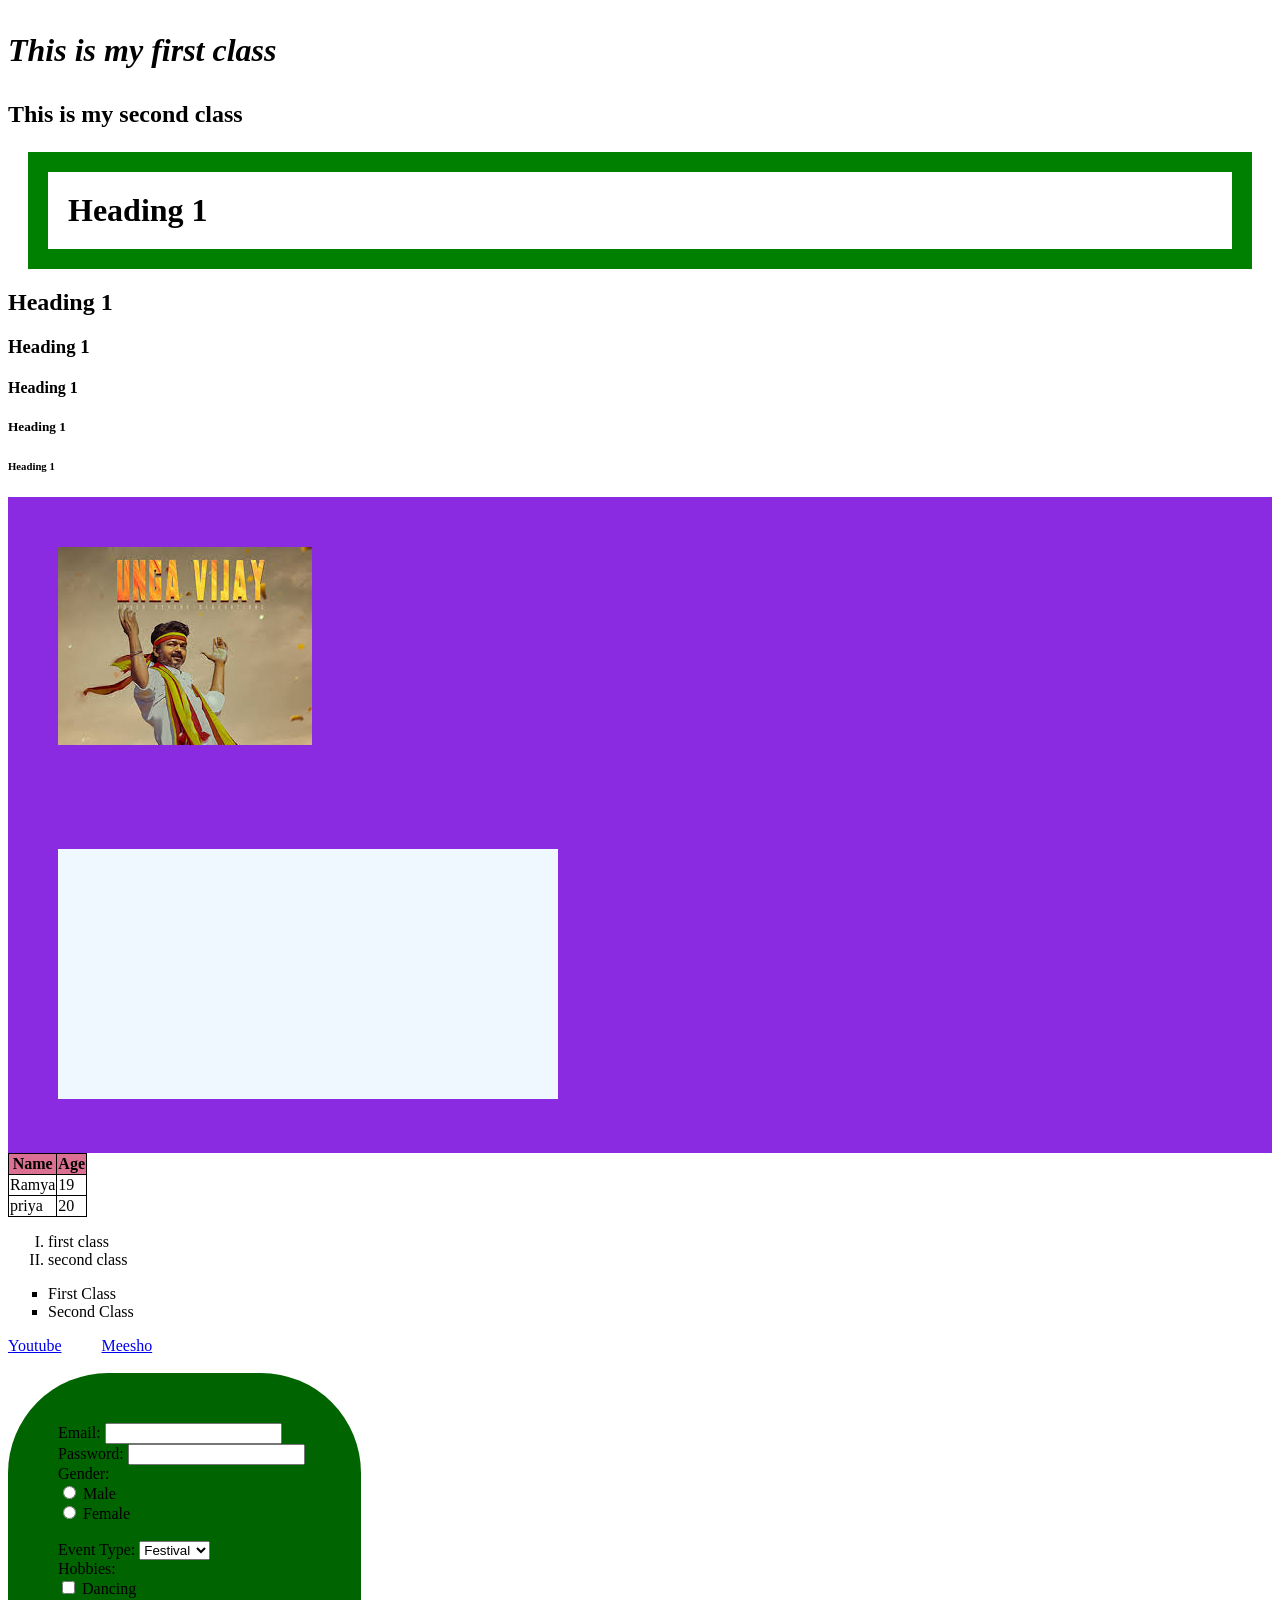
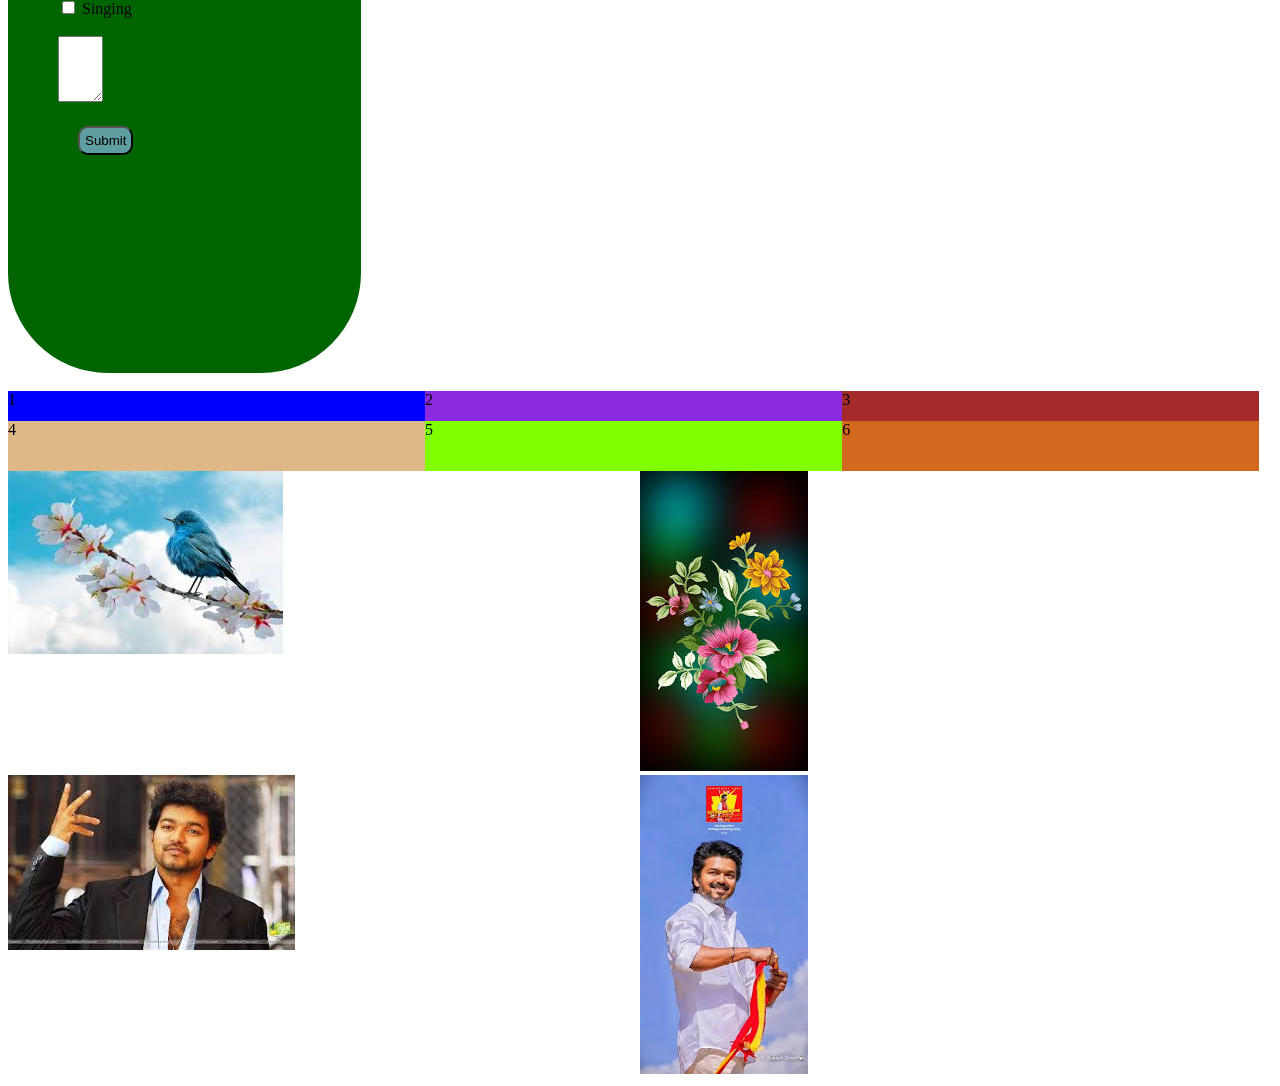
==== index2.html @ 2ab97e31 "First commit" ====
<!DOCTYPE html>
<html>
    <head>
        <title>My Website</title>
        <link rel="stylesheet" href="style.css">
        <!-- <style>
            boby{
                font-family:'Lucida Sance','Lucida'
            }
        </style> -->
    </head>
    <body>
        <p id="p1">This is my first class</p>
        <p id="p2">This is my second class</p>
        <h1>Heading 1</h1>
        <h2>Heading 1</h2>
        <h3>Heading 1</h3>
        <h4>Heading 1</h4>
        <h5>Heading 1</h5>
        <h6>Heading 1</h6>
        <div class="imgvideo">
             <img src="vijay.jpg"/>
        </div>
        <div class="imgvideo">
        
        <video>
            <source src="mersal.mp4" type="video/mp4">
        </video> 
        </div>
        <table>
            <tr>
                <th>Name</th>
                <th>Age</th>
            </tr>
            <tr>
                <td>Ramya</td>
                <td>19</td>
            </tr>
            <tr>
                <td>priya</td>
                <td>20</td>
            </tr>

        </table>
        <ol>
            <li>first class</li>
            <li>second class</li>
        </ol>
        <ul>
            <li>First Class</li>
            <li>Second Class</li>
        </ul>
        <nav>
            <a href="https://www.youtube.com/">Youtube</a>
            <br>
            <a href="https://www.meesho.com/">Meesho</a>
        </nav>
        <br>
        <form>
            <label>Email:</label>
            <input type="email">
            <br>
            <label>Password:</label>
            <input type="password">
            <br>
            <label>Gender:</label>
            <br>
            <input type="radio" name="gender">
            <label>Male</label><br>
            <input type="radio" name="gender">
            <label>Female</label><br>
            <br>
            <label>Event Type:</label>
            <select>
                <option>Festival</option>
                <option>Birthday</option>
                <option>Other</option>
            </select>
            <br>
            <label>Hobbies:</label>
            <br>
            <input type="checkbox" name="hobbies">
            <label>Dancing</label><br>
            <input type="checkbox" name="hobbies">
            <label>Singing</label><br>
            <br>
            <textarea rows="4" cols="3"></textarea>
            <br>
            <button>Submit</button>
        </form><br>
        <div class = "grid">
            <div id ="one">1</div>
            <div id ="two">2</div>
            <div id ="three">3</div>
            <div id ="four">4</div>
            <div id ="five">5</div>
            <div id ="six">6</div>
        </div>
        <div class="festivals">
            <div id="festival1">
                <img src ="img1.jpg">
            </div>
            <div id=""festival2>
                <img src ="img2.jpg">
            </div>
            <div id="festivsl3">
                <img src ="img3.jpg">
            </div>
            <div id="festival4">
                <img src ="img4.jpg">
            </div>
        </div>
    </body>    
</html>
---- style.css ----
p{
    font-size:xx-large;
    font-weight:bolder;
}

h1{
    padding: 20px;
    border: 20px solid green;
    margin:20px;


}
/* img{
    height: 500px;
    width: 500px;
    border-radius: 100px;
    background-color: aliceblue;
    padding: 50px; */
/* } */
video{
    width: 500px;
    background-color: aliceblue;
}

.imgvideo{
    background-color: blueviolet;
    padding: 50px;

}

#p1{
    font-size: 600;
    font-style: italic;
}

#p2{
    font-size:x-large;
    font-style: normal;
}

nav{
    display: flex;
    flex-direction: row;
    gap: 20px;
}

ol{
    list-style-type: upper-roman;

}
ul{
    list-style-type: square;
}

table,td,th{
    border: 1px solid black;
    border-collapse: collapse;
}

th{
    background-color: palevioletred;
}

button{
    background-color: cadetblue;
    border-radius: 10px;
    padding: 5px;
    margin: 20px;
}
button:hover{
    background-color: brown;
}
h1:hover{
    color: blue;
}
form{
    height: 500px;
    width: 20%;
    background-color: darkgreen;
    padding: 50px;
    border-radius: 100px;
}

.grid{
    display:grid;
    width: 100%;
    grid-template-columns: 33% 33% 33%;
    
}

#one{
    /* grid-row: 1/2; */
    background-color: blue;
    height: 30px;
}
#two{
    /* grid-row: 1/2; */
    background-color: blueviolet;
}
#three{
    /* grid-row: 1/2; */
    background-color: brown;
}
#four{
    /* grid-row: 2/3; */
    background-color: burlywood;
}
#five{
    /* grid-row: 2/3; */
    background-color: chartreuse;
    height: 50px;
}
#six{
    /* grid-row: 2/3; */
    background-color: chocolate;
}

.festivals{
    display: grid;
    grid-template-columns: 50% 50%;
}
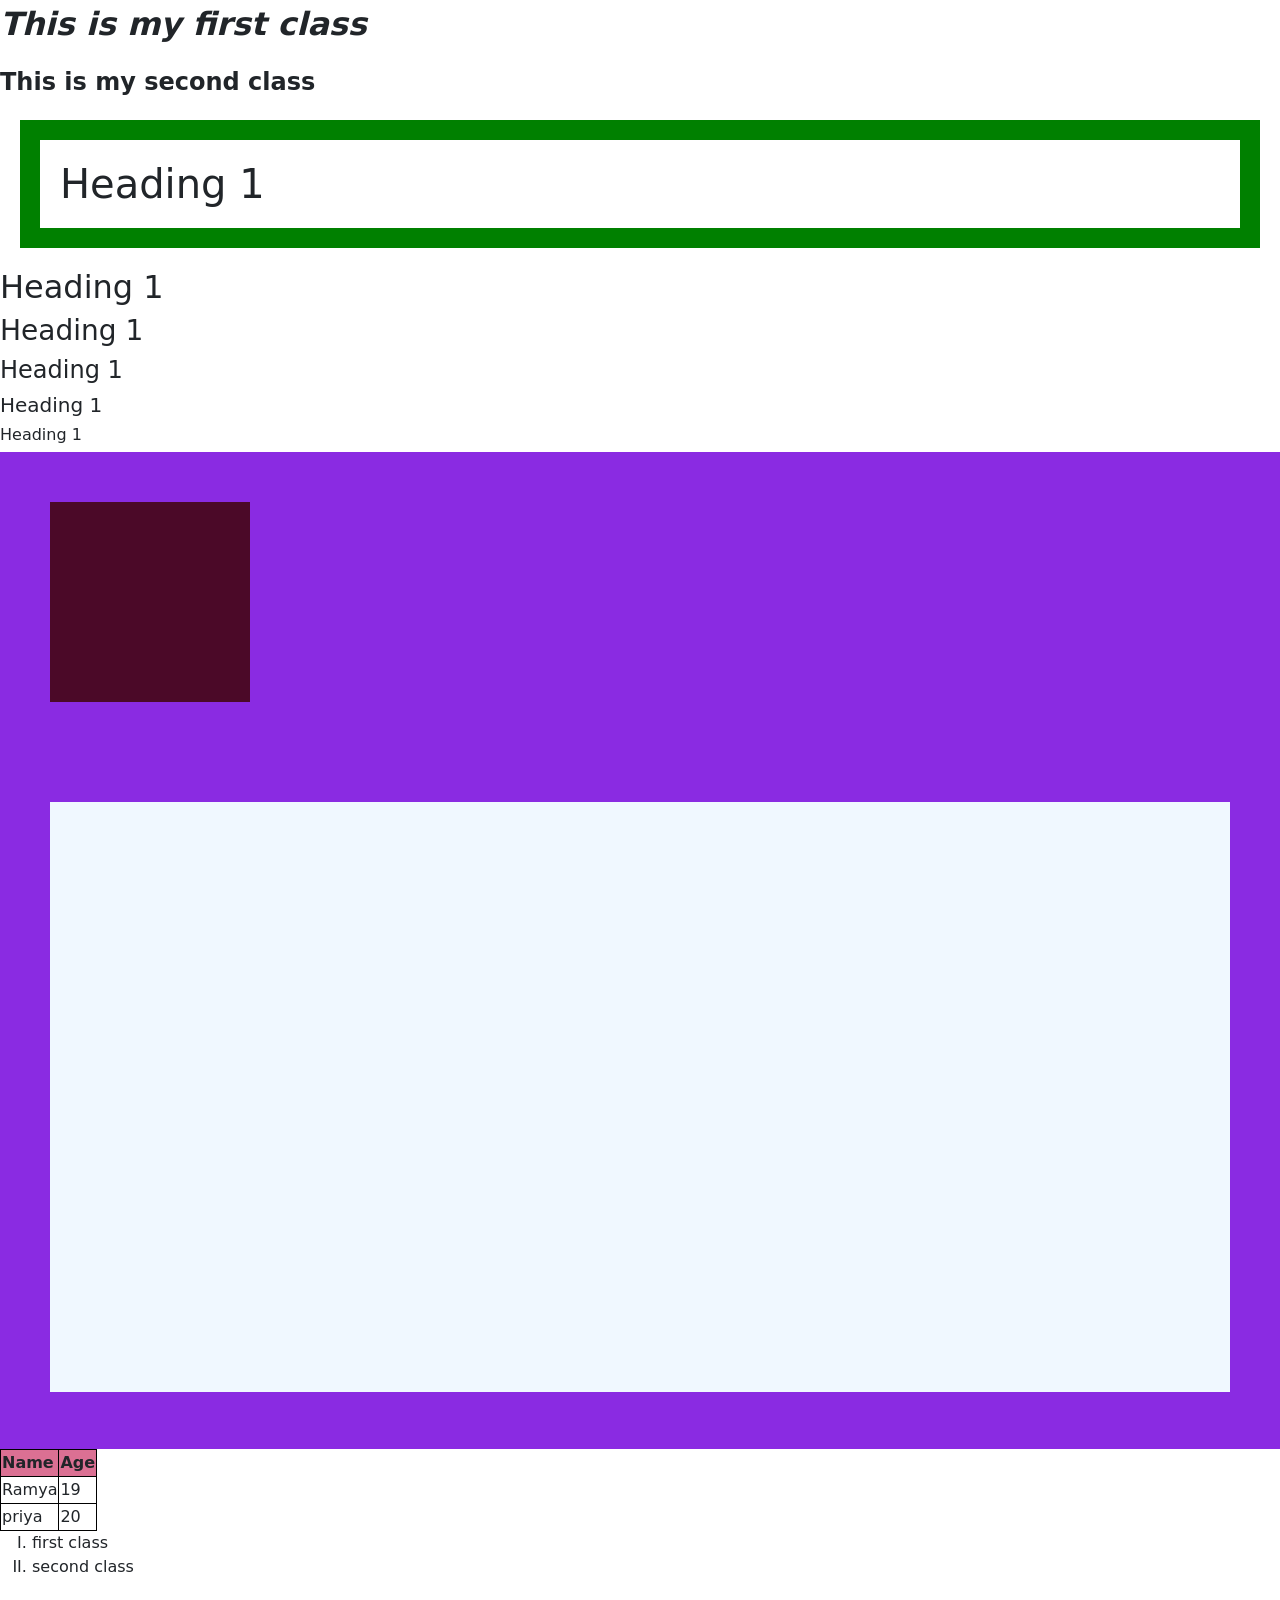
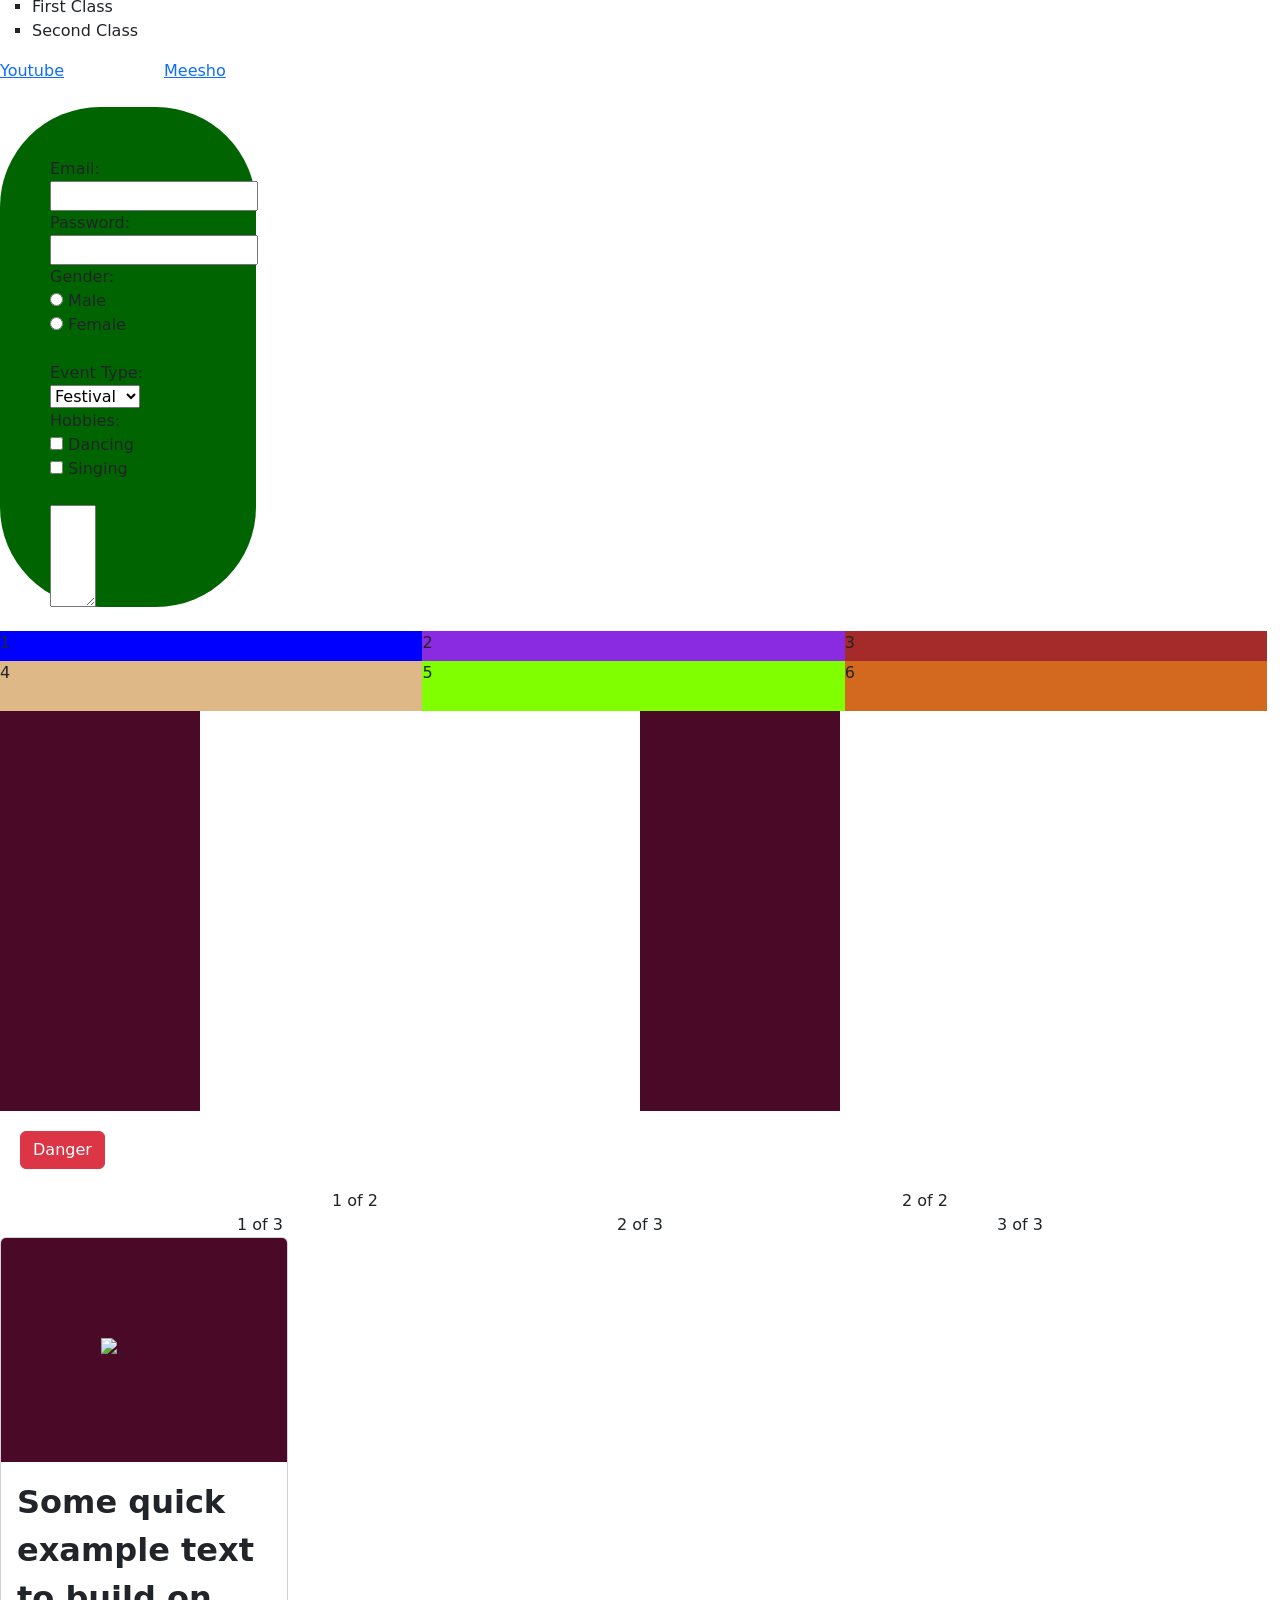
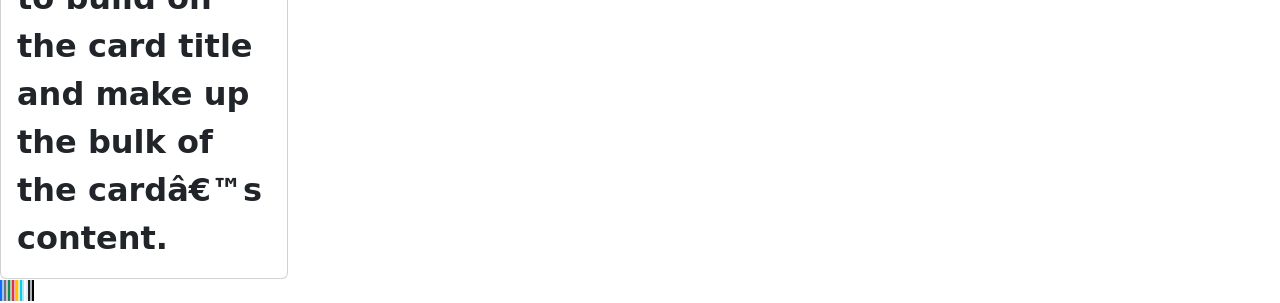
==== commit 351089f3: "Responsive Design" ====
--- a/index2.html
+++ b/index2.html
@@ -1,7 +1,9 @@
 <!DOCTYPE html>
 <html>
     <head>
+        <meta name="viewport"content="width=device-width,initial-scale=1.0">
         <title>My Website</title>
+        <link href="https://cdn.jsdelivr.net/npm/bootstrap@5.3.8/dist/css/bootstrap.min.css" rel="stylesheet" integrity="sha384-sRIl4kxILFvY47J16cr9ZwB07vP4J8+LH7qKQnuqkuIAvNWLzeN8tE5YBujZqJLB" crossorigin="anonymous">
         <link rel="stylesheet" href="style.css">
         <!-- <style>
             boby{
@@ -110,5 +112,55 @@
                 <img src ="img4.jpg">
             </div>
         </div>
+        <button type="button" class="btn btn-danger">Danger</button>
+
+        <div class="container text-center">
+  <div class="row">
+    <div class="col">
+      1 of 2
+    </div>
+    <div class="col">
+      2 of 2
+    </div>
+  </div>
+  <div class="row">
+    <div class="col">
+      1 of 3
+    </div>
+    <div class="col">
+      2 of 3
+    </div>
+    <div class="col">
+      3 of 3
+    </div>
+  </div>
+</div>
+
+<div class="card" style="width: 18rem;">
+  <img src="..." class="card-img-top" alt="...">
+  <div class="card-body">
+    <p class="card-text">Some quick example text to build on the card title and make up the bulk of the card’s content.</p>
+  </div>
+</div>
+
+<span class="border border-primary"></span>
+<span class="border border-primary-subtle"></span>
+<span class="border border-secondary"></span>
+<span class="border border-secondary-subtle"></span>
+<span class="border border-success"></span>
+<span class="border border-success-subtle"></span>
+<span class="border border-danger"></span>
+<span class="border border-danger-subtle"></span>
+<span class="border border-warning"></span>
+<span class="border border-warning-subtle"></span>
+<span class="border border-info"></span>
+<span class="border border-info-subtle"></span>
+<span class="border border-light"></span>
+<span class="border border-light-subtle"></span>
+<span class="border border-dark"></span>
+<span class="border border-dark-subtle"></span>
+<span class="border border-black"></span>
+<span class="border border-white"></span>
+
     </body>    
 </html>
--- a/style.css
+++ b/style.css
@@ -17,9 +17,12 @@
     background-color: aliceblue;
     padding: 50px; */
 /* } */
+
+
 video{
     width: 500px;
     background-color: aliceblue;
+    
 }
 
 .imgvideo{
@@ -38,11 +41,11 @@
     font-style: normal;
 }
 
-nav{
+/* nav{
     display: flex;
     flex-direction: row;
     gap: 20px;
-}
+} */
 
 ol{
     list-style-type: upper-roman;
@@ -81,12 +84,12 @@
     border-radius: 100px;
 }
 
-.grid{
+/* .grid{
     display:grid;
     width: 100%;
     grid-template-columns: 33% 33% 33%;
     
-}
+} */
 
 #one{
     /* grid-row: 1/2; */
@@ -118,4 +121,52 @@
 .festivals{
     display: grid;
     grid-template-columns: 50% 50%;
-}+}
+
+
+
+
+video{
+    /* width: 500px;
+    background-color: aliceblue; */
+    height: auto;
+    width: 100%;
+}
+
+img{
+    height: auto;
+        width: 100px;
+        background-color: rgb(75, 9, 40);
+        padding: 100px;
+}
+
+/* @media (max-width:600px){
+    img{
+        height: auto;
+        width: 100%;
+     
+    }
+} */
+
+.grid{
+    display: grid;
+}
+
+nav{
+    display: flex;
+    flex-direction: column;
+    
+}
+
+@media(min-width:1024px){
+    nav{
+        display: flex;
+        flex-direction: row;
+        gap: 50px;
+    }
+    .grid{
+        display: grid;
+        grid-template-columns: 33% 33% 33%;
+    }
+}
+
